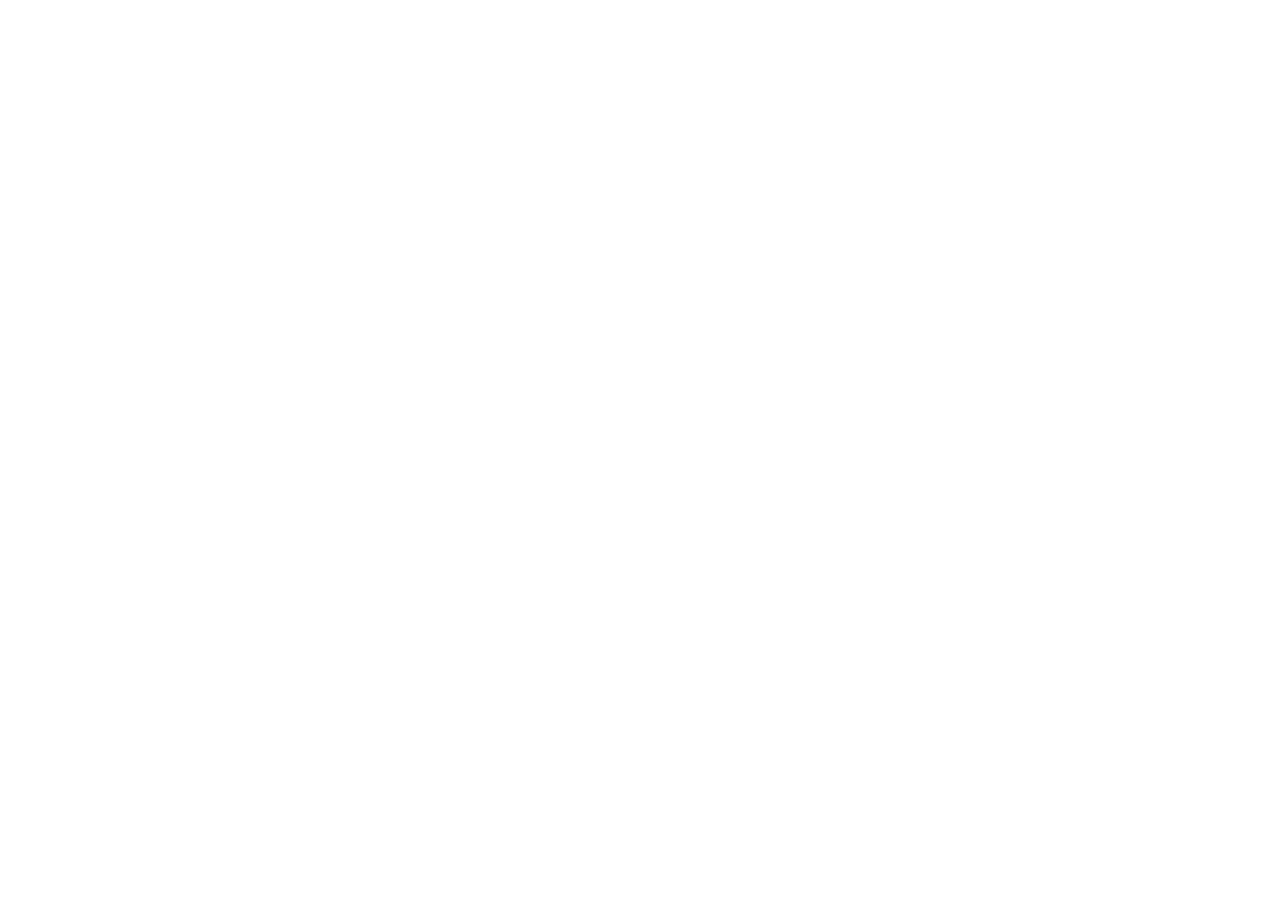
==== Array/index.html @ 7d07c0c7 "continue.." ====
<!DOCTYPE html>
<html lang="en">
<head>
    <meta charset="UTF-8">
    <meta name="viewport" content="width=device-width, initial-scale=1.0">
    <title>Document</title>
</head>
<body>
    
</body>
<script src="./Array.js" ></script>
</html>
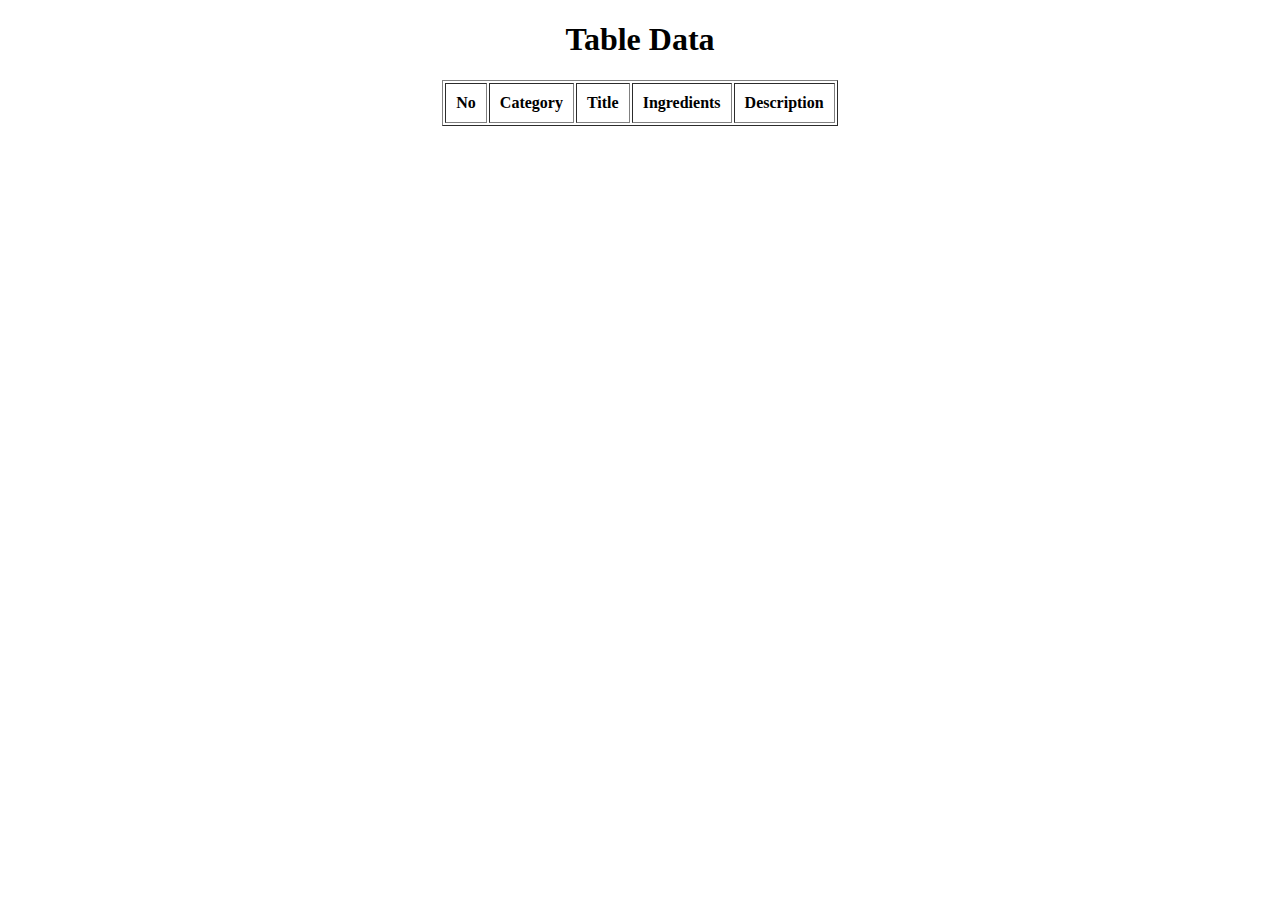
==== commit 2a107ccd: "array listing done" ====
--- a/Array/index.html
+++ b/Array/index.html
@@ -6,7 +6,21 @@
     <title>Document</title>
 </head>
 <body>
-    
+    <center>
+        <h1>Table Data</h1>
+        <table border="1" cellpadding="10px">
+            <thead>
+                <tr>
+                    <th>No</th>
+                    <th>Category</th>
+                    <th>Title</th>
+                    <th>Ingredients</th>
+                    <th>Description</th>
+                </tr>
+            </thead>
+            <tbody id="tbody"></tbody>
+        </table>
+    </center>
 </body>
 <script src="./Array.js" ></script>
 </html>